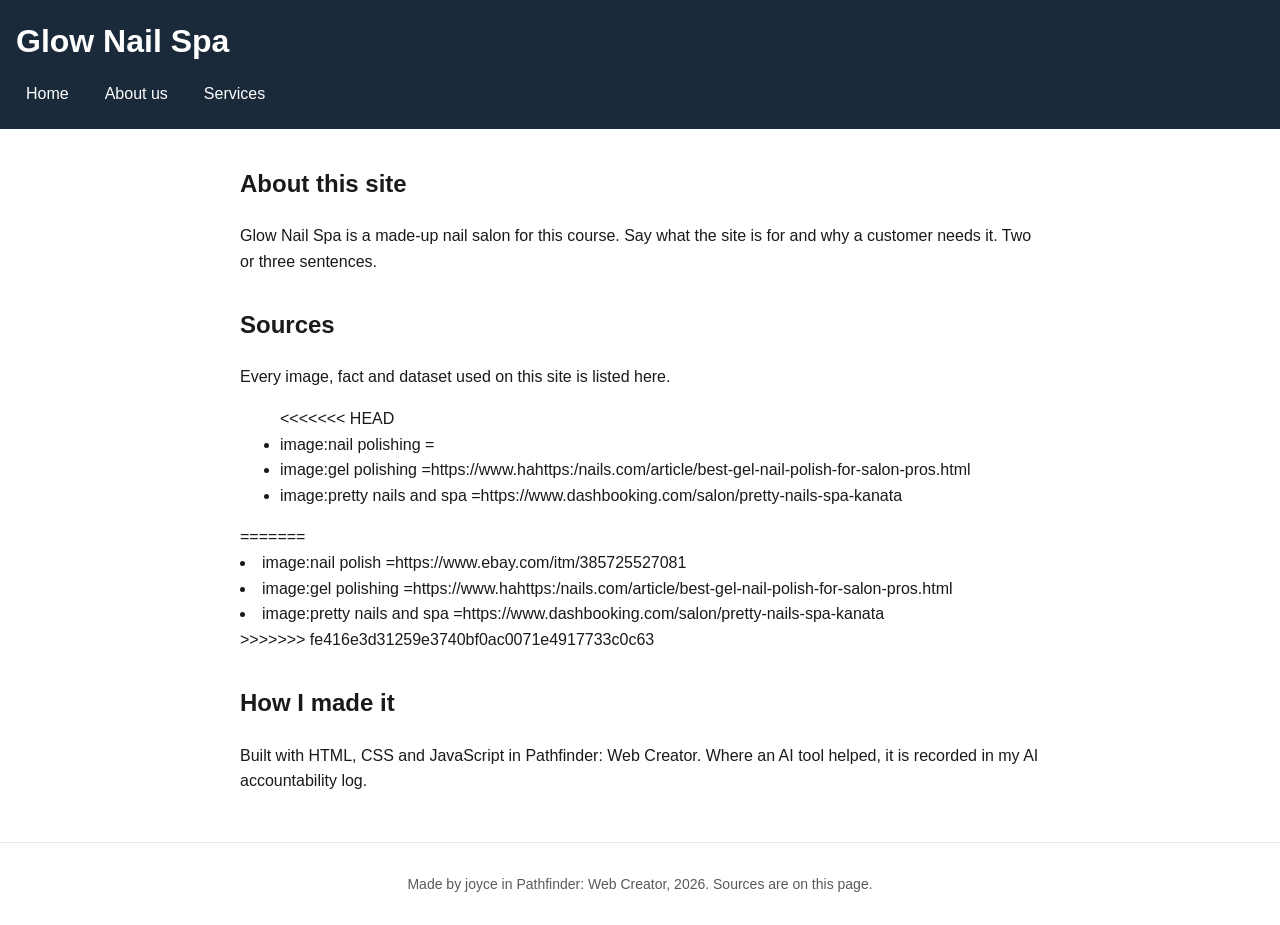
==== about.html @ 7ef5c42a "erased the link of nail polishing" ====
<!DOCTYPE html>
<html lang="en">
<head>
  <meta charset="UTF-8">
  <meta name="viewport" content="width=device-width, initial-scale=1">
  <title>About us - Glow Nail Spa</title>
  <link rel="icon" href="data:,">
  <link rel="stylesheet" href="style.css">
</head>
<body>
  <header>
    <h1>Glow Nail Spa</h1>
    <nav>
      <a href="index.html">Home</a>
      <a href="about.html">About us</a>
      <a href="more.html">Services</a>
    </nav>
  </header>

  <main>
    <section>
      <h2>About this site</h2>
      <p>Glow Nail Spa is a made-up nail salon for this course. Say what the site is for and why a customer needs it. Two or three sentences.</p>
    </section>

    <section>
      <h2>Sources</h2>
      <p>Every image, fact and dataset used on this site is listed here.</p>
      <ul>
<<<<<<< HEAD
        <li>image:nail polishing =
        <li>image:gel polishing =https://www.hahttps:/nails.com/article/best-gel-nail-polish-for-salon-pros.html</li>
        <li>image:pretty nails and spa =https://www.dashbooking.com/salon/pretty-nails-spa-kanata</li>
        </ul>
        
=======
        <li>image:nail polish =https://www.ebay.com/itm/385725527081</li>
        <li>image:gel polishing =https://www.hahttps:/nails.com/article/best-gel-nail-polish-for-salon-pros.html</li>
        <li>image:pretty nails and spa =https://www.dashbooking.com/salon/pretty-nails-spa-kanata</li>
        </ul>
        
>>>>>>> fe416e3d31259e3740bf0ac0071e4917733c0c63
    </section>

    <section>
      <h2>How I made it</h2>
      <p>Built with HTML, CSS and JavaScript in Pathfinder: Web Creator. Where an AI tool helped, it is recorded in my AI accountability log.</p>
    </section>
  </main>

  <footer>
    <p>Made by joyce in Pathfinder: Web Creator, 2026. Sources are on this page.</p>
  </footer>
</body>
</html>
---- style.css ----
/* Pathfinder: Web Creator starter stylesheet.
   Day 3: change the two colours, check contrast, then switch on the media query. */

:root {
  --main-colour: #1a2a3a;    /* header background */
  --accent-colour: #b45f06;  /* buttons and focus outline; passes 4.5:1 on white */
}

body {
  font-family: Arial, Helvetica, sans-serif;
  line-height: 1.6;
  margin: 0;
  color: #1a1a1a;
  background: #ffffff;
}

header {
  background: var(--main-colour);
  color: #ffffff;
  padding: 16px;
}

header h1 {
  margin: 0 0 8px;
}

/* Flexbox puts the three links in a row with a gap between them */
nav {
  display: flex;
  gap: 16px;
}

nav a {
  color: #ffffff;
  text-decoration: none;
  padding: 6px 10px;
  border-radius: 6px;
}

/* Mouse users see this when they hover */
nav a:hover {
  background: rgba(255, 255, 255, 0.15);
}

/* Keyboard users see where they are. Never remove this. */
a:focus,
button:focus {
  outline: 3px solid var(--accent-colour);
  outline-offset: 2px;
}

main {
  max-width: 800px;
  margin: 0 auto;
  padding: 16px;
}

section {
  margin-bottom: 32px;
}

img {
  max-width: 100%;
  height: auto;
}

button {
  background: var(--accent-colour);
  color: #ffffff;
  border: none;
  padding: 10px 16px;
  font-size: 16px;
  border-radius: 6px;
  cursor: pointer;
}

footer {
  border-top: 1px solid #e8e8e8;
  padding: 16px;
  font-size: 14px;
  color: #595959;
  text-align: center;
}

/* Small screens: stack the nav links.
   Day 3, Block 2: delete the slash-star line above and the star-slash line below to switch this on. */
/*
@media (max-width: 600px) {
  nav {
    flex-direction: column;
    gap: 4px;
  }
}
*/
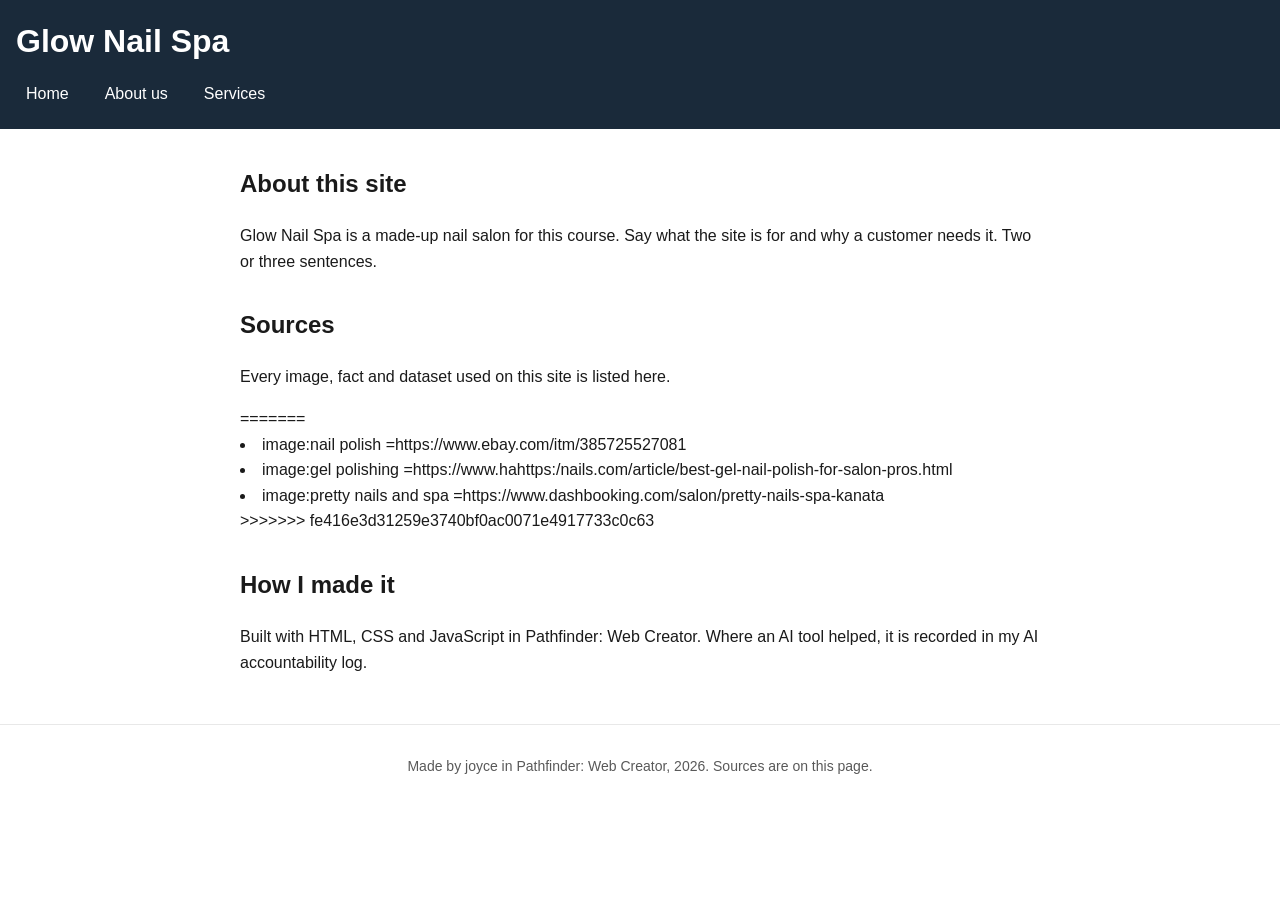
==== commit 58d5820f: "removed the sorces" ====
--- a/about.html
+++ b/about.html
@@ -26,12 +26,7 @@
     <section>
       <h2>Sources</h2>
       <p>Every image, fact and dataset used on this site is listed here.</p>
-      <ul>
-<<<<<<< HEAD
-        <li>image:nail polishing =
-        <li>image:gel polishing =https://www.hahttps:/nails.com/article/best-gel-nail-polish-for-salon-pros.html</li>
-        <li>image:pretty nails and spa =https://www.dashbooking.com/salon/pretty-nails-spa-kanata</li>
-        </ul>
+    
         
 =======
         <li>image:nail polish =https://www.ebay.com/itm/385725527081</li>
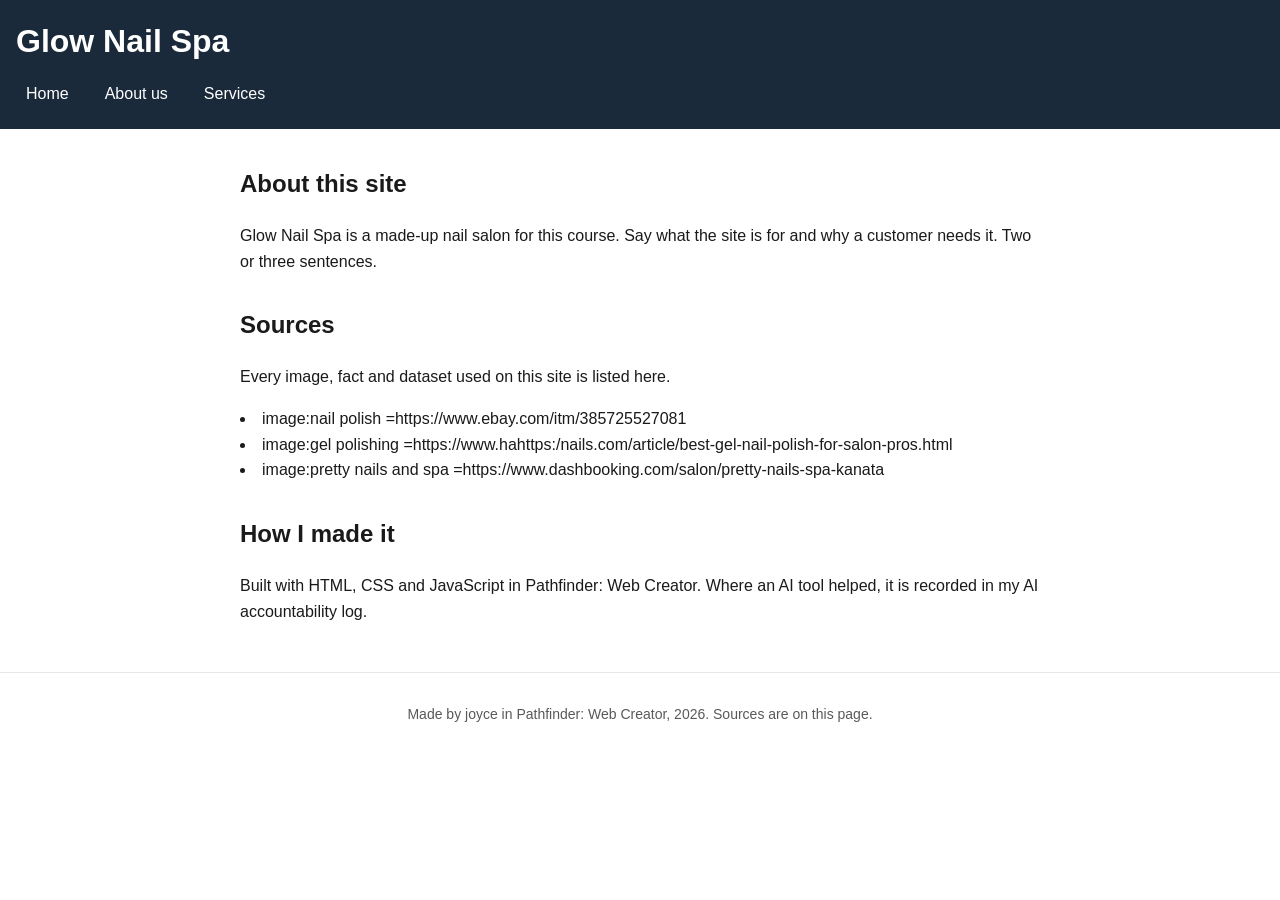
==== commit 339a967d: "removed the tags and the link" ====
--- a/about.html
+++ b/about.html
@@ -27,14 +27,13 @@
       <h2>Sources</h2>
       <p>Every image, fact and dataset used on this site is listed here.</p>
     
-        
-=======
+    
         <li>image:nail polish =https://www.ebay.com/itm/385725527081</li>
         <li>image:gel polishing =https://www.hahttps:/nails.com/article/best-gel-nail-polish-for-salon-pros.html</li>
         <li>image:pretty nails and spa =https://www.dashbooking.com/salon/pretty-nails-spa-kanata</li>
         </ul>
         
->>>>>>> fe416e3d31259e3740bf0ac0071e4917733c0c63
+
     </section>
 
     <section>
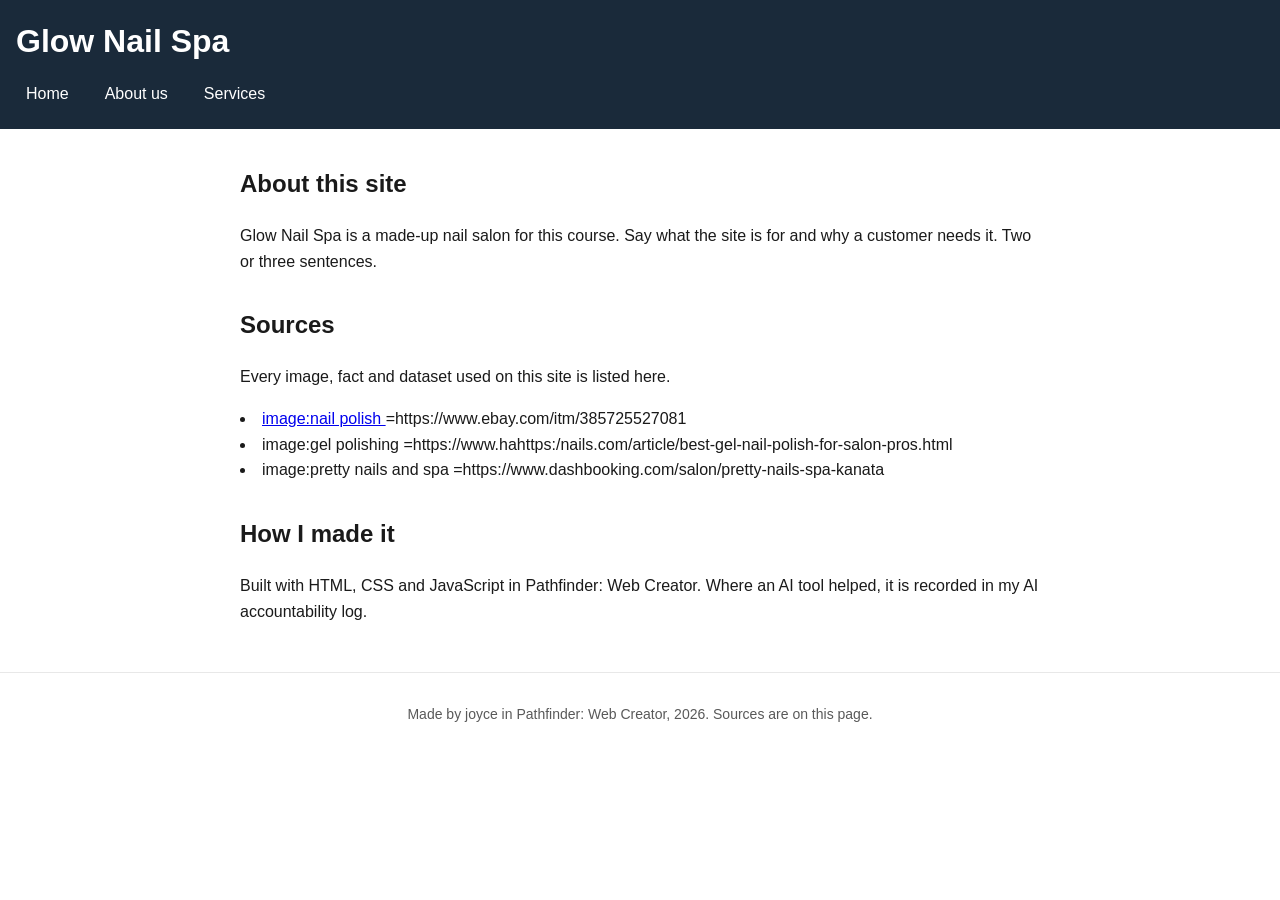
==== commit 7e34a03f: "updated a new link" ====
--- a/about.html
+++ b/about.html
@@ -25,10 +25,11 @@
 
     <section>
       <h2>Sources</h2>
-      <p>Every image, fact and dataset used on this site is listed here.</p>
+      <p>Every image, fact and dataset used on this site is listed here.</p  
+        </ul>
     
     
-        <li>image:nail polish =https://www.ebay.com/itm/385725527081</li>
+        <li><a href="https://www.ebay.com/itm/385725527081">image:nail polish </a> =https://www.ebay.com/itm/385725527081</li>
         <li>image:gel polishing =https://www.hahttps:/nails.com/article/best-gel-nail-polish-for-salon-pros.html</li>
         <li>image:pretty nails and spa =https://www.dashbooking.com/salon/pretty-nails-spa-kanata</li>
         </ul>
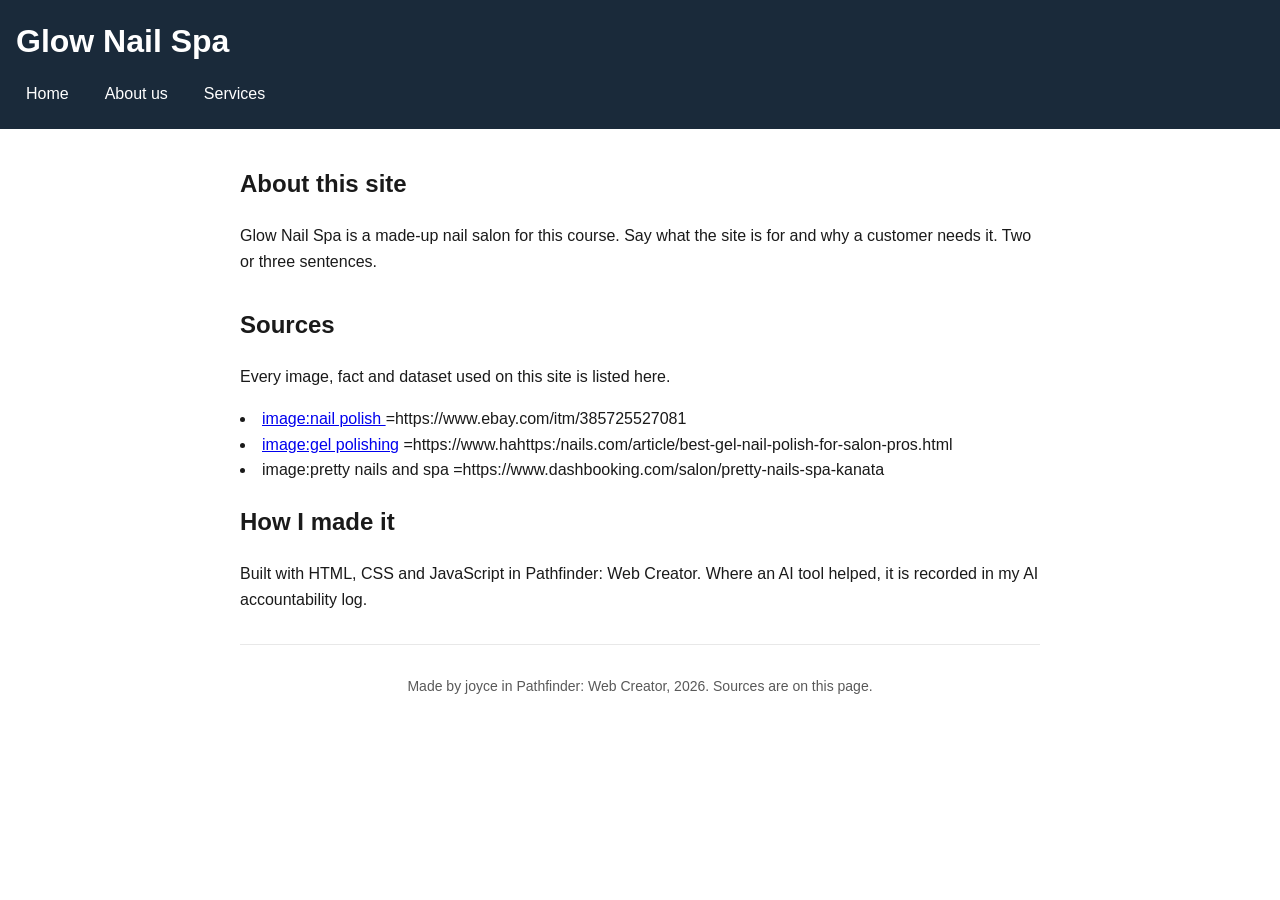
==== commit 0128a39c: "updated new link on the souces" ====
--- a/about.html
+++ b/about.html
@@ -24,24 +24,26 @@
     </section>
 
     <section>
-      <h2>Sources</h2>
+      <h2>Sources</h2
+      
+
       <p>Every image, fact and dataset used on this site is listed here.</p  
         </ul>
     
     
         <li><a href="https://www.ebay.com/itm/385725527081">image:nail polish </a> =https://www.ebay.com/itm/385725527081</li>
-        <li>image:gel polishing =https://www.hahttps:/nails.com/article/best-gel-nail-polish-for-salon-pros.html</li>
+        <li><a href="https://www.hahttps:/nails.com/article/best-gel-nail-polish-for-salon-pros.html">image:gel polishing</a> =https://www.hahttps:/nails.com/article/best-gel-nail-polish-for-salon-pros.html</li>
         <li>image:pretty nails and spa =https://www.dashbooking.com/salon/pretty-nails-spa-kanata</li>
         </ul>
         
 
-    </section>
+    
 
     <section>
       <h2>How I made it</h2>
       <p>Built with HTML, CSS and JavaScript in Pathfinder: Web Creator. Where an AI tool helped, it is recorded in my AI accountability log.</p>
     </section>
-  </main>
+  
 
   <footer>
     <p>Made by joyce in Pathfinder: Web Creator, 2026. Sources are on this page.</p>
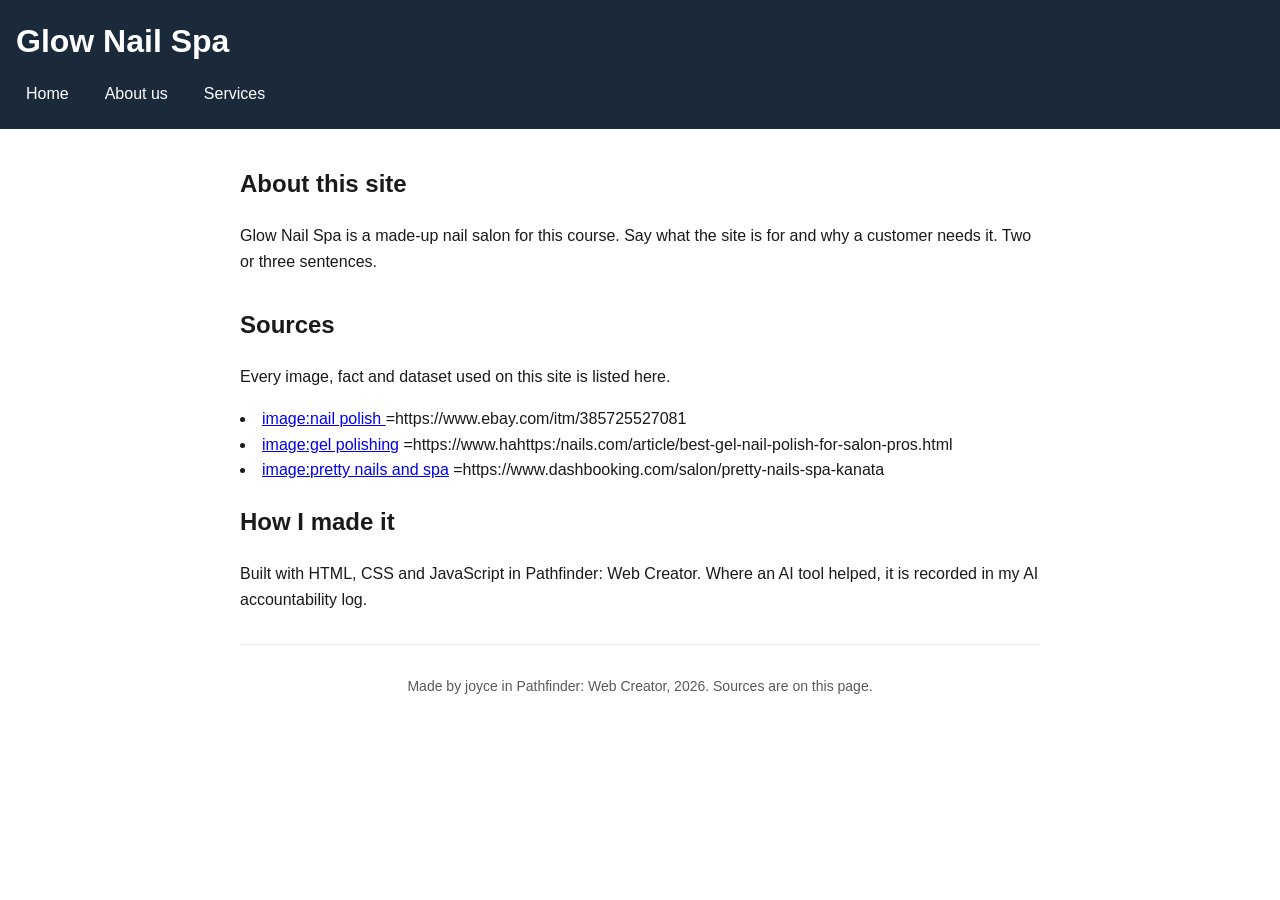
==== commit af5bab25: "updated a new link in the sources" ====
--- a/about.html
+++ b/about.html
@@ -32,8 +32,8 @@
     
     
         <li><a href="https://www.ebay.com/itm/385725527081">image:nail polish </a> =https://www.ebay.com/itm/385725527081</li>
-        <li><a href="https://www.hahttps:/nails.com/article/best-gel-nail-polish-for-salon-pros.html">image:gel polishing</a> =https://www.hahttps:/nails.com/article/best-gel-nail-polish-for-salon-pros.html</li>
-        <li>image:pretty nails and spa =https://www.dashbooking.com/salon/pretty-nails-spa-kanata</li>
+        <li><a href="https://www.https:/nails.com/article/best-gel-nail-polish-for-salon-pros.html">image:gel polishing</a> =https://www.hahttps:/nails.com/article/best-gel-nail-polish-for-salon-pros.html</li>
+        <li><a href="https://www.dashbooking.com/salon/pretty-nails-spa-kanata">image:pretty nails and spa</a> =https://www.dashbooking.com/salon/pretty-nails-spa-kanata</li>
         </ul>
         
 
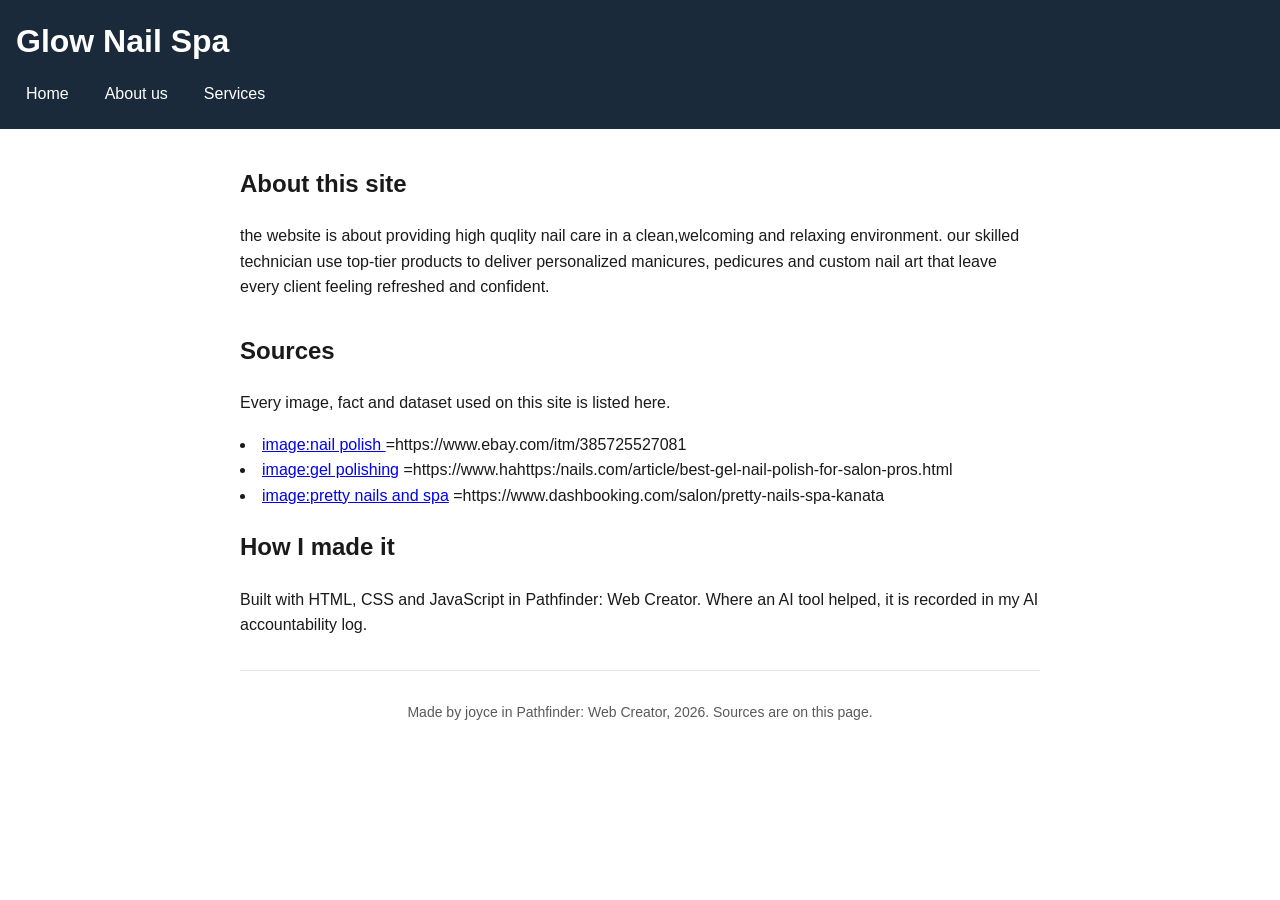
==== commit 97d7bee9: "added the paragraph" ====
--- a/about.html
+++ b/about.html
@@ -20,7 +20,7 @@
   <main>
     <section>
       <h2>About this site</h2>
-      <p>Glow Nail Spa is a made-up nail salon for this course. Say what the site is for and why a customer needs it. Two or three sentences.</p>
+      <p>the website is about providing high quqlity nail care in a clean,welcoming and relaxing environment. our skilled technician use top-tier products to deliver personalized manicures, pedicures and custom nail art that leave every client feeling refreshed and confident.</p>
     </section>
 
     <section>
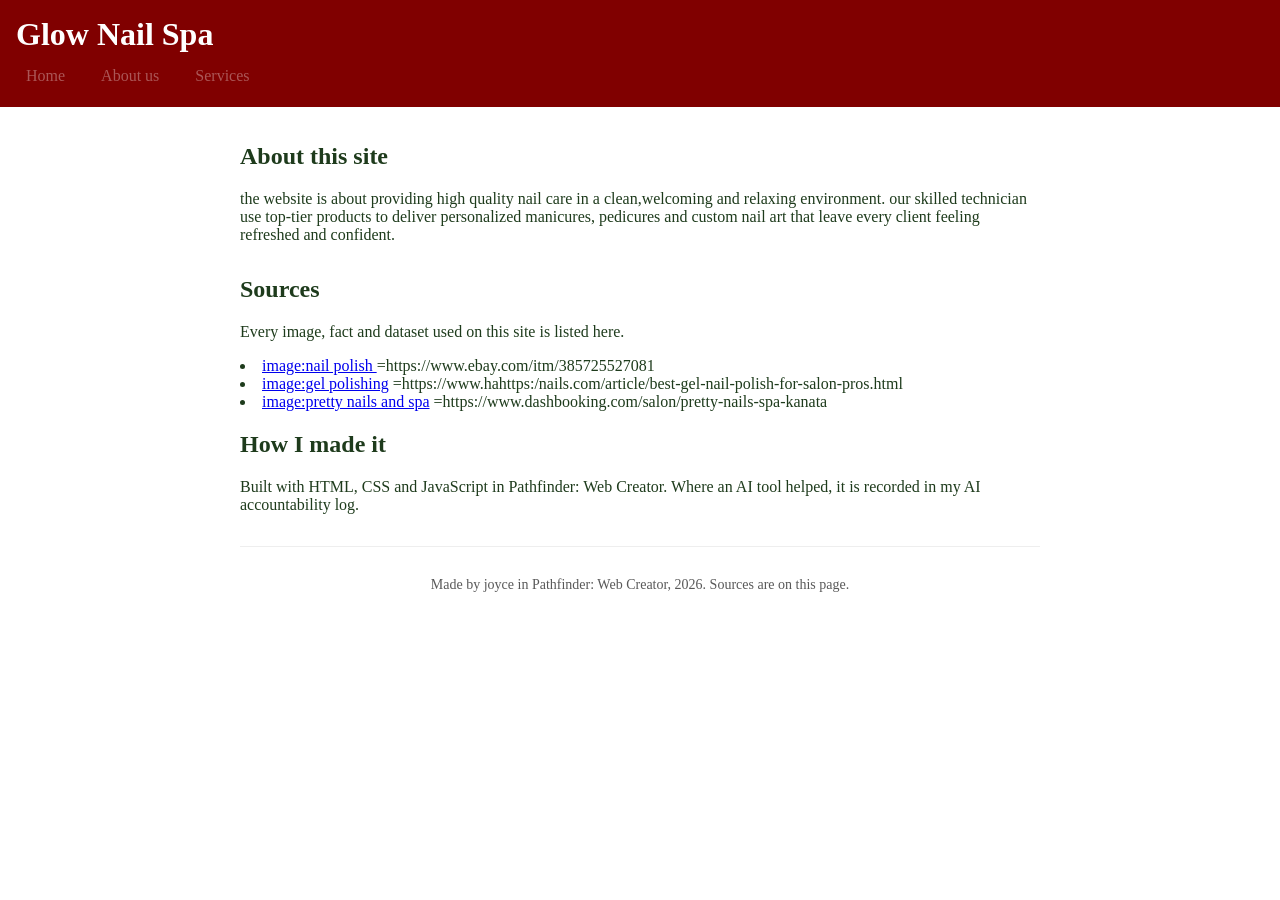
==== commit 3af8b778: "changed the spelling" ====
--- a/about.html
+++ b/about.html
@@ -20,7 +20,7 @@
   <main>
     <section>
       <h2>About this site</h2>
-      <p>the website is about providing high quqlity nail care in a clean,welcoming and relaxing environment. our skilled technician use top-tier products to deliver personalized manicures, pedicures and custom nail art that leave every client feeling refreshed and confident.</p>
+      <p>the website is about providing high quality nail care in a clean,welcoming and relaxing environment. our skilled technician use top-tier products to deliver personalized manicures, pedicures and custom nail art that leave every client feeling refreshed and confident.</p>
     </section>
 
     <section>
--- a/style.css
+++ b/style.css
@@ -2,17 +2,22 @@
    Day 3: change the two colours, check contrast, then switch on the media query. */
 
 :root {
-  --main-colour: #1a2a3a;    /* header background */
-  --accent-colour: #b45f06;  /* buttons and focus outline; passes 4.5:1 on white */
+  --main-colour:#800000;/* header background*/
+  --accent-colour:#0047AB;/* buttons and focus outline; passes 4.5:1 on white */
 }
 
+
 body {
-  font-family: Arial, Helvetica, sans-serif;
+  font-family: 
   line-height: 1.6;
   margin: 0;
-  color: #1a1a1a;
+  color: #1e3b1c;
   background: #ffffff;
 }
+
+
+
+
 
 header {
   background: var(--main-colour);
@@ -31,7 +36,7 @@
 }
 
 nav a {
-  color: #ffffff;
+  color: #ffffff56;
   text-decoration: none;
   padding: 6px 10px;
   border-radius: 6px;
@@ -75,20 +80,20 @@
 }
 
 footer {
-  border-top: 1px solid #e8e8e8;
+  border-top: 1px solid #e8e8e8b6;
   padding: 16px;
   font-size: 14px;
   color: #595959;
   text-align: center;
 }
 
-/* Small screens: stack the nav links.
+  /*Small screens: stack the nav links.
    Day 3, Block 2: delete the slash-star line above and the star-slash line below to switch this on. */
-/*
+
 @media (max-width: 600px) {
   nav {
     flex-direction: column;
     gap: 4px;
   }
 }
-*/
+
